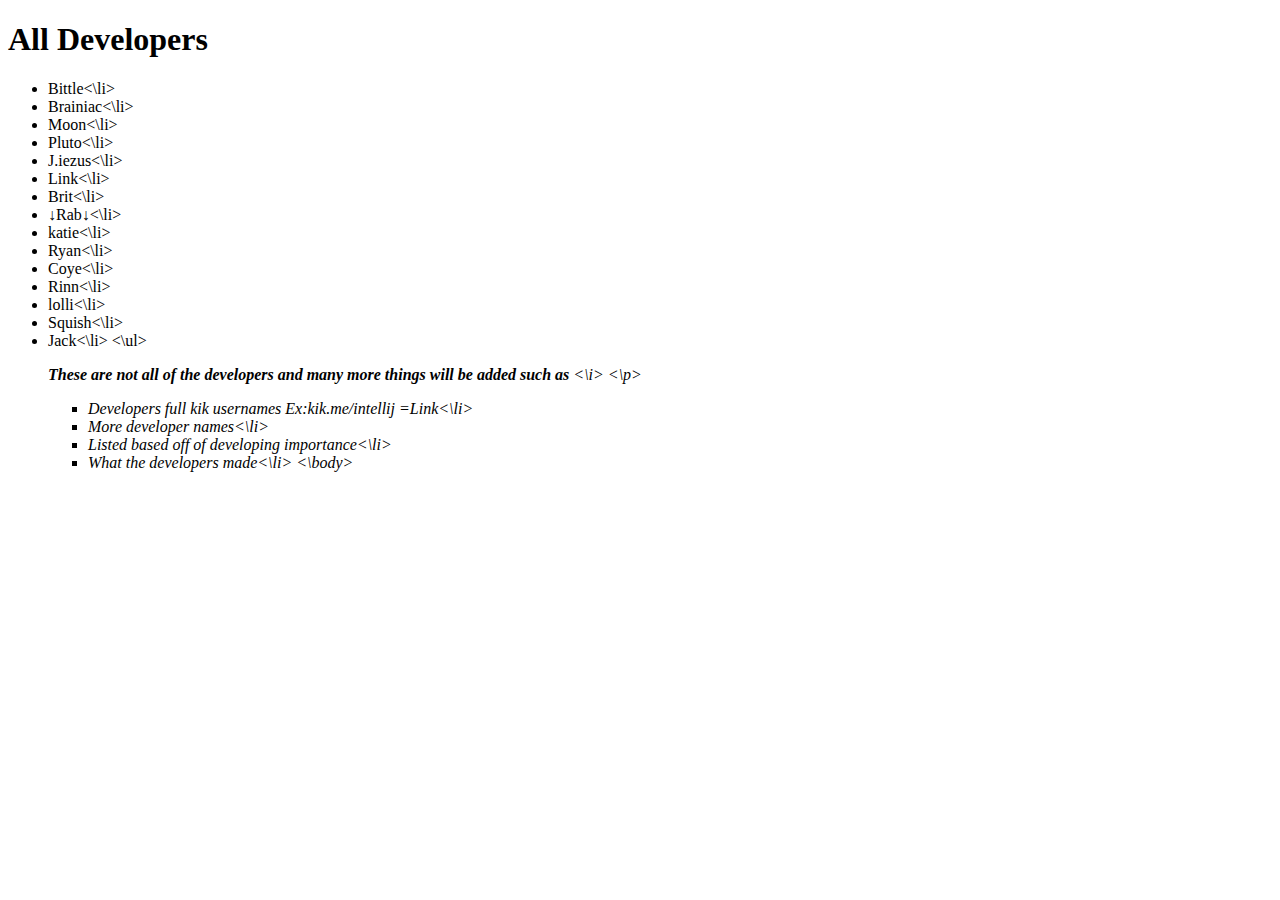
==== Developers.html @ 3afd4ea7 "Create Developers.html" ====
<!DOCTYPE html>
<html>
<head>
</head>
<body>
<h1>All Developers</h1>
 <ul type="star">
 <li>Bittle<\li>
 <li>Brainiac<\li>
 <li>Moon<\li>
  <li>Pluto<\li>
   <li>J.iezus<\li>
    <li>Link<\li>
    <li>Brit<\li>
    <li>↓Rab↓<\li>
     <li>katie<\li>
     <li>Ryan<\li>
      <li>Coye<\li>
       <li>Rinn<\li>
        <li>lolli<\li>
         <li>Squish<\li>
          <li>Jack<\li>
         <\ul>
         <p><i><b>These are not all of the developers and many more things will be added such as</b> <\i> <\p>
         <ul type="square">
          <li>Developers full kik usernames Ex:kik.me/intellij =Link<\li>
         <li>More developer names<\li>
       <li>Listed based off of developing importance<\li>   
       <li>What the developers made<\li>
       <\body>
       </html>
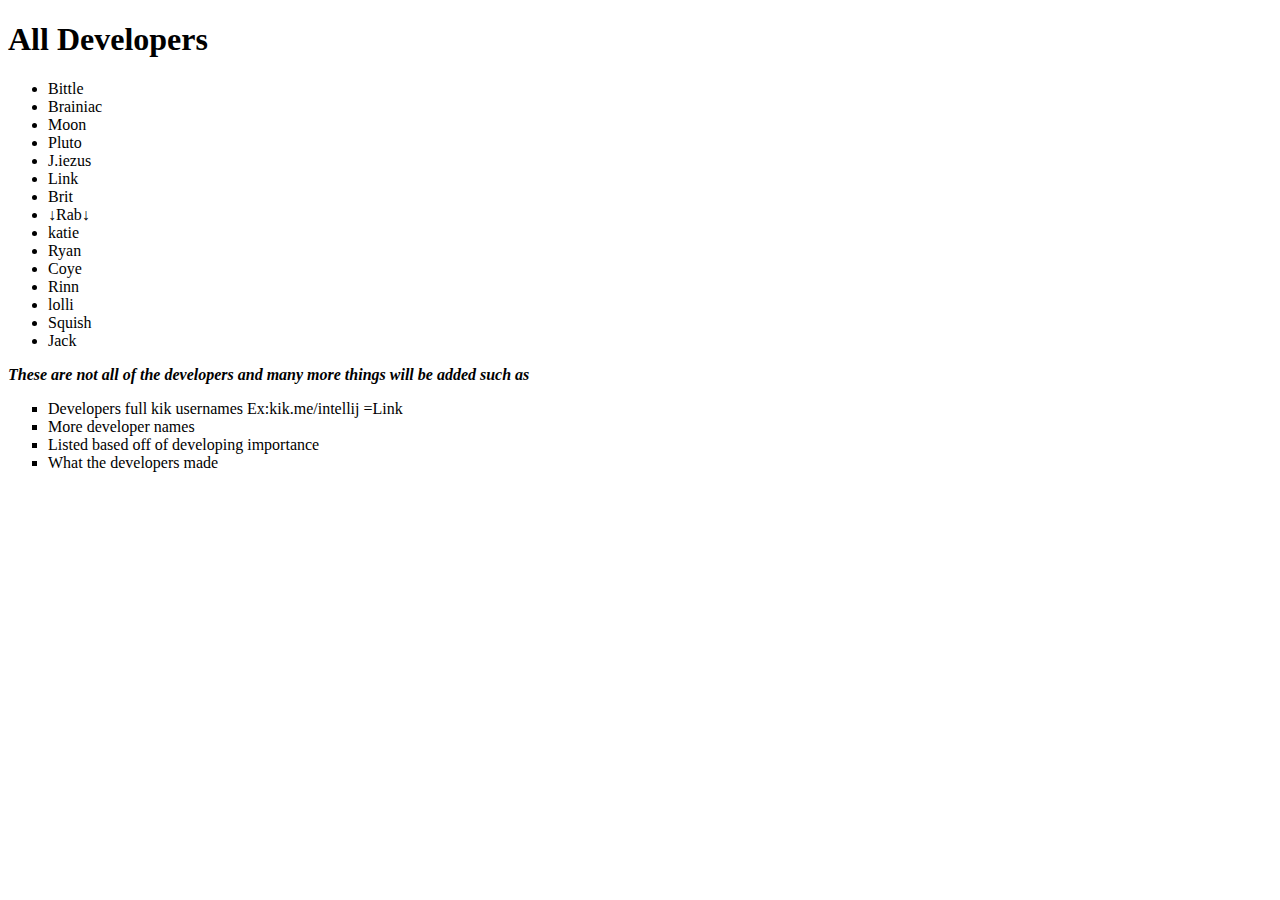
==== commit 1af5d390: "Update Developers.html" ====
--- a/Developers.html
+++ b/Developers.html
@@ -1,33 +1,35 @@
 <!DOCTYPE html>
 <html>
-<head>
-</head>
-<body>
-<h1>All Developers</h1>
- <ul type="star">
- <li>Bittle<\li>
- <li>Brainiac<\li>
- <li>Moon<\li>
-  <li>Pluto<\li>
-   <li>J.iezus<\li>
-    <li>Link<\li>
-    <li>Brit<\li>
-    <li>↓Rab↓<\li>
-     <li>katie<\li>
-     <li>Ryan<\li>
-      <li>Coye<\li>
-       <li>Rinn<\li>
-        <li>lolli<\li>
-         <li>Squish<\li>
-          <li>Jack<\li>
-         <\ul>
-         <p><i><b>These are not all of the developers and many more things will be added such as</b> <\i> <\p>
-         <ul type="square">
-          <li>Developers full kik usernames Ex:kik.me/intellij =Link<\li>
-         <li>More developer names<\li>
-       <li>Listed based off of developing importance<\li>   
-       <li>What the developers made<\li>
-       <\body>
+  <head>
+  </head>
+  <body bgcolor="#E6E6FA">
+  <h1>All Developers</h1>
+ <ul>
+ <li>Bittle</li>
+ <li>Brainiac</li>
+ <li>Moon</li>
+  <li>Pluto</li>
+   <li>J.iezus</li>
+    <li>Link</li>
+    <li>Brit</li>
+    <li>↓Rab↓</li>
+     <li>katie</li>
+     <li>Ryan</li>
+      <li>Coye</li>
+       <li>Rinn</li>
+        <li>lolli</i>
+         <li>Squish</i>
+          <li>Jack</li>
+         </ul>
+         <p><i><b>These are not all of the developers and many more things will be added such as</b> </i> </p>
+         <ul type="square">   
+    <li>Developers full kik usernames Ex:kik.me/intellij =Link</li>
+          
+         <li>More developer names</li>
+         
+       <li>Listed based off of developing importance</li>
+          
+       <li>What the developers made</li>
+       </body>
        </html>
-          
-     
+       
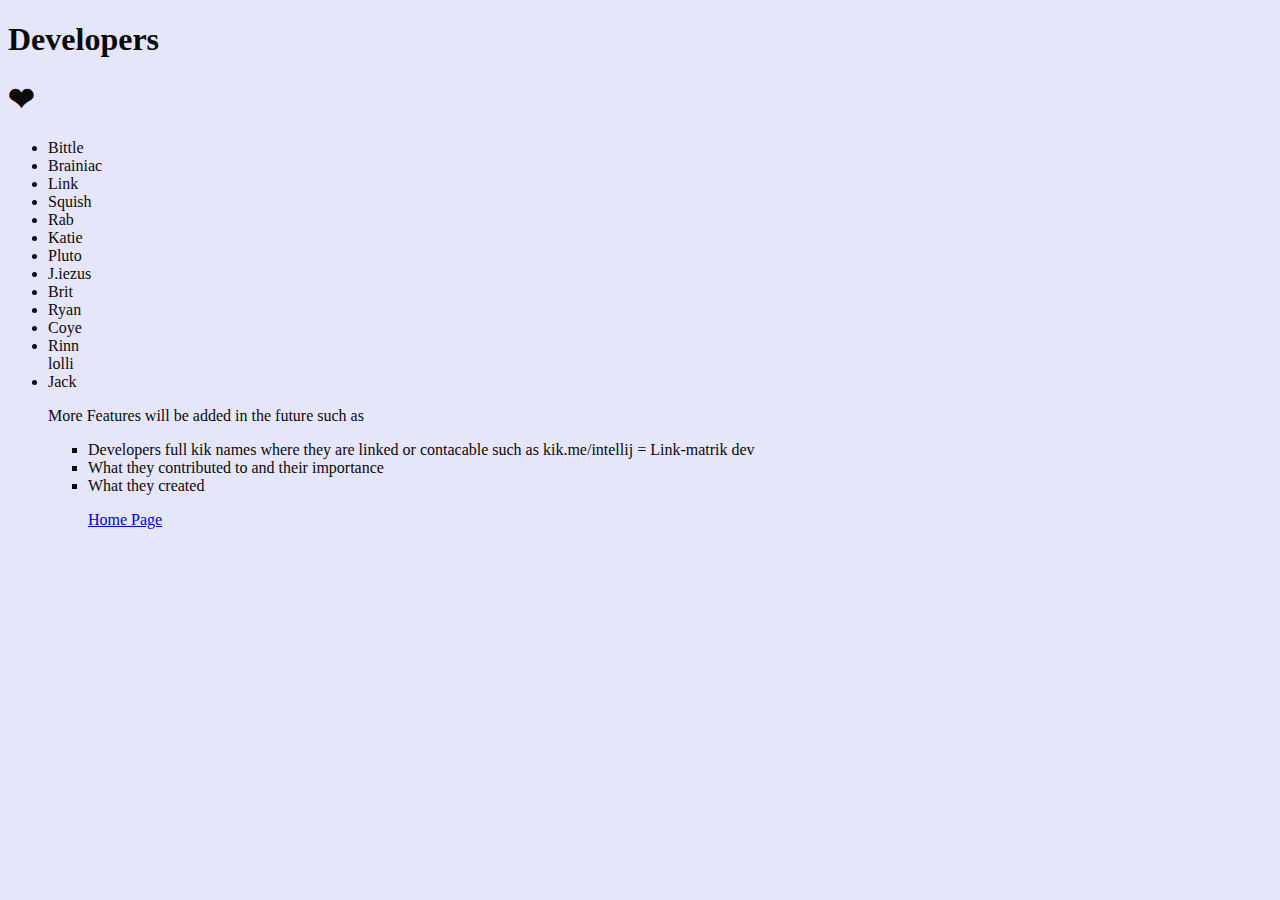
==== commit 8bb501a7: "Update Developers.html" ====
--- a/Developers.html
+++ b/Developers.html
@@ -1,35 +1,34 @@
-<!DOCTYPE html>
+<!DOCTYPE HTML>
 <html>
-  <head>
-  </head>
-  <body bgcolor="#E6E6FA">
-  <h1>All Developers</h1>
- <ul>
- <li>Bittle</li>
- <li>Brainiac</li>
- <li>Moon</li>
-  <li>Pluto</li>
-   <li>J.iezus</li>
-    <li>Link</li>
-    <li>Brit</li>
-    <li>↓Rab↓</li>
-     <li>katie</li>
-     <li>Ryan</li>
-      <li>Coye</li>
-       <li>Rinn</li>
-        <li>lolli</i>
-         <li>Squish</i>
-          <li>Jack</li>
-         </ul>
-         <p><i><b>These are not all of the developers and many more things will be added such as</b> </i> </p>
-         <ul type="square">   
-    <li>Developers full kik usernames Ex:kik.me/intellij =Link</li>
-          
-         <li>More developer names</li>
-         
-       <li>Listed based off of developing importance</li>
-          
-       <li>What the developers made</li>
-       </body>
-       </html>
-       
+<head>
+</head>
+<body bgcolor="#E6E6FA"> 
+<font color="#0c090a"> 
+<h1>Developers</h1>
+<article>
+<h1>❤</h1>
+<ul>
+<li>Bittle</li>
+<li>Brainiac</li>
+<li>Link</li>
+<li>Squish</li>
+<li>Rab</li>
+<li>Katie</li>
+<li>Pluto</li>
+<li>J.iezus</li>
+<li>Brit</li>
+<li>Ryan</li>
+<li>Coye</li>
+<li>Rinn</li>
+</li>lolli</li>
+<li>Jack</li>
+  <p>More Features will be added in the future such as</p>
+  <ul type="square">
+  <li>Developers full kik names where they are linked or contacable such as kik.me/intellij = Link-matrik dev </li>
+  <li>What they contributed to and their importance</li>
+  <li>What they created</li>
+  
+  <p> <a href="https://m-updates.github.io/">Home Page</a> </p>
+</ul>
+</body>
+</html>
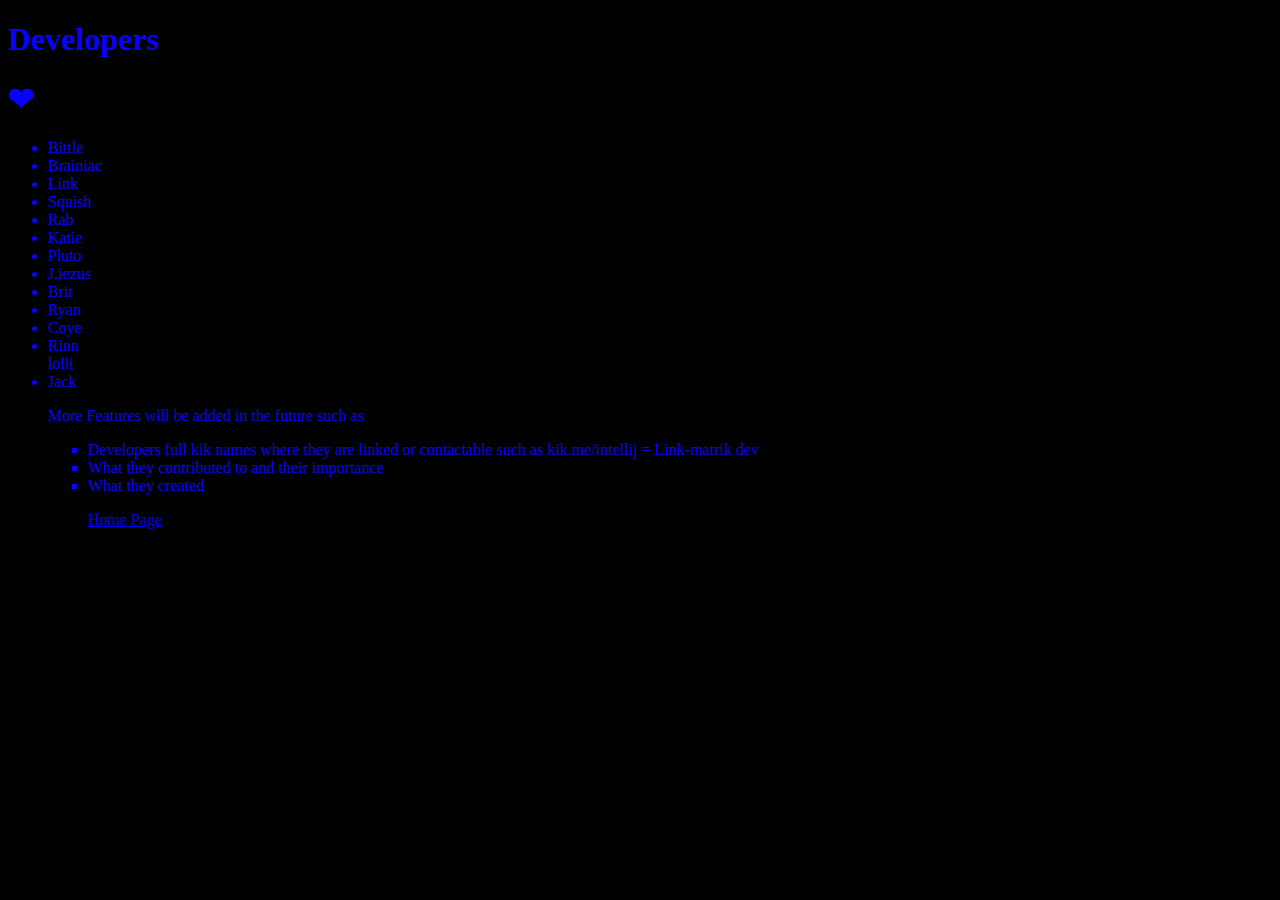
==== commit 6795fc89: "Update Developers.html" ====
--- a/Developers.html
+++ b/Developers.html
@@ -2,8 +2,8 @@
 <html>
 <head>
 </head>
-<body bgcolor="#E6E6FA"> 
-<font color="#0c090a"> 
+<body bgcolor="#000000"> 
+<font color="#0900FF"> 
 <h1>Developers</h1>
 <article>
 <h1>❤</h1>
@@ -24,11 +24,10 @@
 <li>Jack</li>
   <p>More Features will be added in the future such as</p>
   <ul type="square">
-  <li>Developers full kik names where they are linked or contacable such as kik.me/intellij = Link-matrik dev </li>
+  <li>Developers full kik names where they are linked or contactable such as kik.me/intellij = Link-matrik dev </li>
   <li>What they contributed to and their importance</li>
   <li>What they created</li>
-  
-  <p> <a href="https://m-updates.github.io/">Home Page</a> </p>
+    <p> <a href="https://m-updates.github.io/">Home Page</a> </p>
 </ul>
 </body>
 </html>
